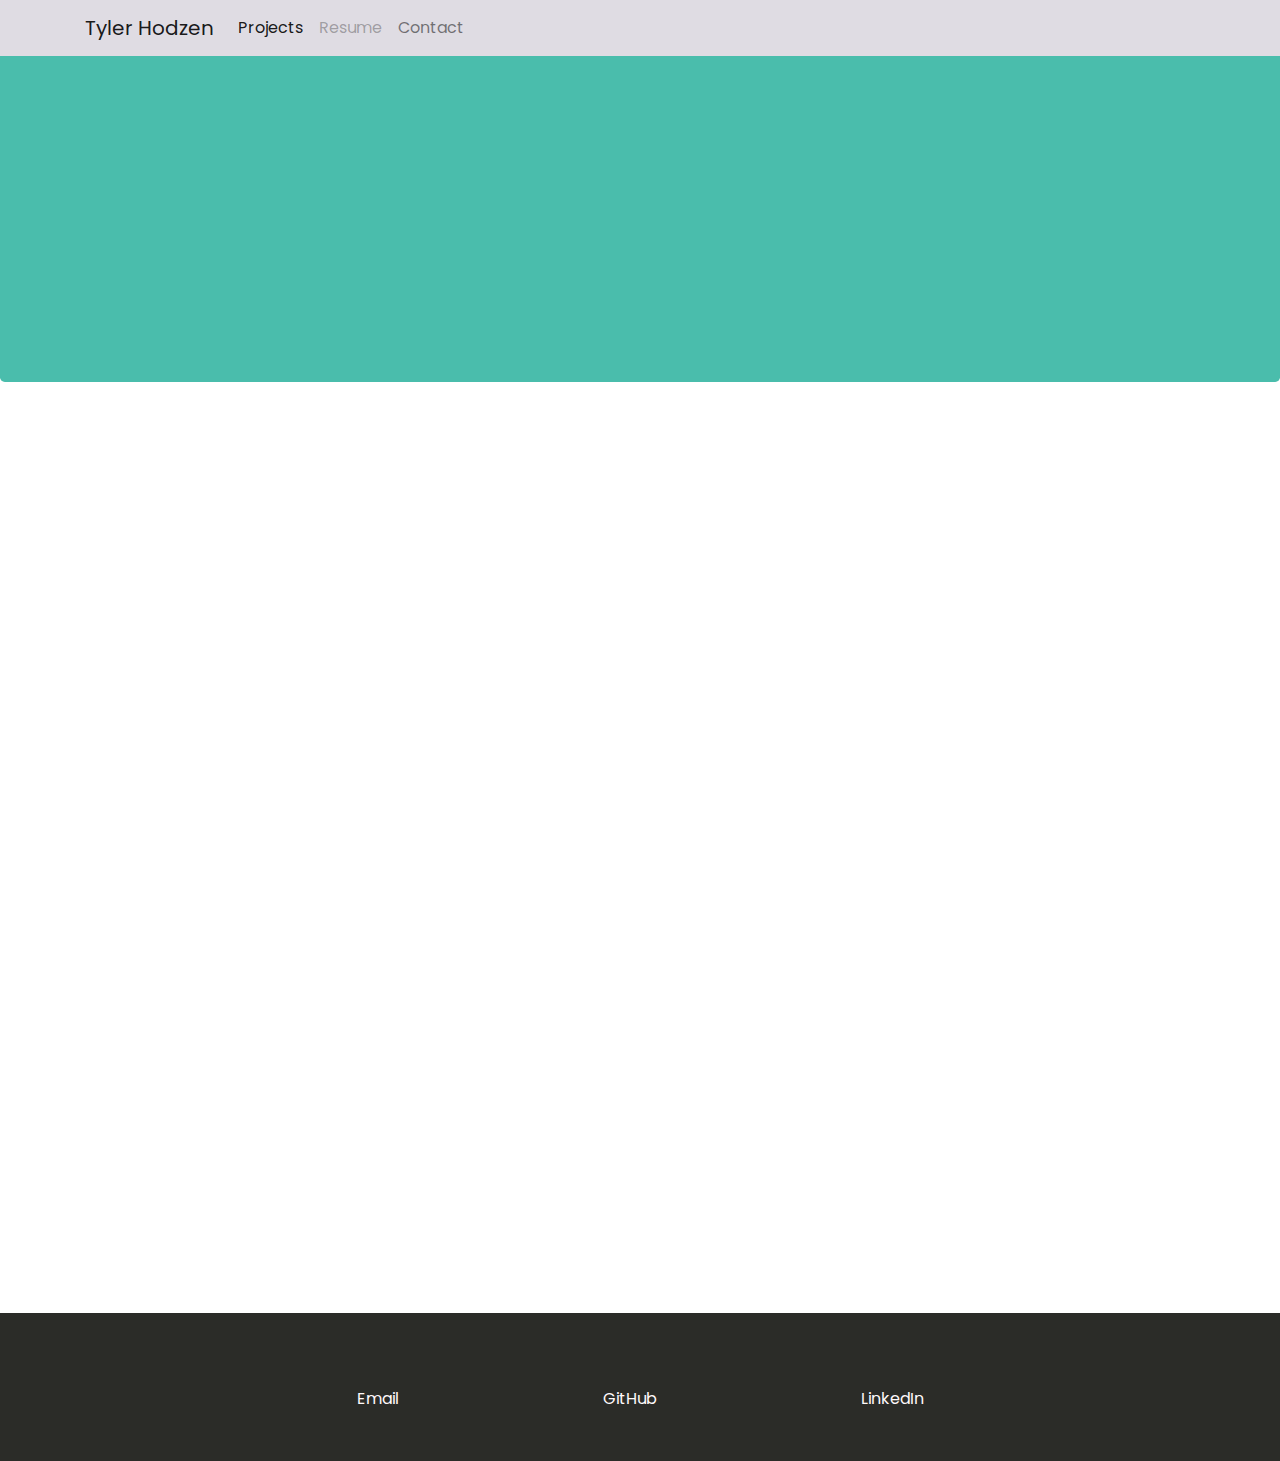
==== index.html @ 1e885e17 "Added Poppins font and Smooth scrolling" ====
<!DOCTYPE html>
<html lang="en">
  <head>
    <!-- Required meta tags -->
    <meta charset="utf-8" />
    <meta
      name="viewport"
      content="width=device-width, initial-scale=1, shrink-to-fit=no"
    />

    <!-- Bootstrap CSS -->
    <link href="https://fonts.googleapis.com/css?family=Poppins&display=swap" rel="stylesheet">  <!--FONT-->
    <link
      rel="stylesheet"
      href="https://stackpath.bootstrapcdn.com/bootstrap/4.3.1/css/bootstrap.min.css"
      integrity="sha384-ggOyR0iXCbMQv3Xipma34MD+dH/1fQ784/j6cY/iJTQUOhcWr7x9JvoRxT2MZw1T"
      crossorigin="anonymous"
    />
    <link rel="stylesheet" href="style.css" />
    <link rel="stylesheet" href="https://cdnjs.cloudflare.com/ajax/libs/font-awesome/4.7.0/css/font-awesome.min.css">
    <title>Tyler Hodzen</title>
  </head>
  <body>
    <!--!NAV BAR-->
    <nav class="navbar navbar-expand-lg navbar-light fixed-top"> <!---navbar-dark bg-dark-->
      <div class="container">
      <a class="navbar-brand " href="#">Tyler Hodzen</a>
        <button class="navbar-toggler" type="button" data-toggle="collapse" data-target="#navbarSupportedContent" aria-controls="navbarSupportedContent" aria-expanded="false" aria-label="Toggle navigation">
          <span class="navbar-toggler-icon"></span>
        </button>
      
        <div class="collapse navbar-collapse" id="navbarSupportedContent">
          <ul class="navbar-nav mr-auto">
            <li class="nav-item active">
              <a class="nav-link" href="#projects">Projects <span class="sr-only">(current)</span></a>
            </li>
            <li class="nav-item">
              <a class="nav-link disabled" href="./resume.html">Resume</a>
            </li>
            <li class="nav-item">
              <a class="nav-link" href="#contact">Contact</a>
            </li>
          </ul>
        </div>
      </div>
      </nav>

      <!--! HEADER-->
      
      <div class="jumbotron text-center">
      <div class="container">
            <h5 class="card-title">Welcome to my portfolio!</h5>
           <!-- <img src="./images/Me (2).jpg" alt=""> -->
            <p>
              Below, you will find the different projects I have worked on and
              completed, blah blah blah
            </p>
          </div>
        </div>
      </div>

      <!--!PROJECT CARDS-->
      <div id="projects">
      <div class="row">
        <!--? DEWM-->
        <div class="col-md-3 d-flex align-items-stretch">
          <div class="card shadow dewm-card">
            <div class="inner">
                <a href="https://thodzen.itch.io/d" target="_blank"
                ><img src="images/dewm_menu.png" class="card-img-top" alt="..."
              /></a>
            </div>
            <div class="card-body text-center">
              <h5 class="card-title">DEWM</h5>
              <p class="card-text">
                  Dewm is a 2D <em>Doom</em>-inspired "Platform" game made with the Unity Game Engine and using the C# programming language. This game was created in a single semester.
              </p>
              <p>
                  <button class="btn btn-link contribution-btn text-muted" type="button" data-toggle="collapse" data-target="#collapse-dewm" aria-expanded="false" aria-controls="collapseExample">
                    Contribution
                  </button>
                </p>
                <div class="collapse" id="collapse-dewm">
                  <div class="card card-body contribution-body">
                    <ul>
                      <li>
                        Project Lead
                      </li>
                      <li>
                        Programmer
                      </li>
                      <li>
                        Artist
                      </li>
                      <li>
                        Animator
                      </li>
                    </ul>
                  </div>
                </div>
              <a href="https://thodzen.itch.io/d" target="_blank"
                ><button type="button" class="btn btn-primary"><span>
                  Check it out! </span>
                </button></a
              >
            </div>
            <div class="card-footer text-center">
              <a href="https://github.com/thodzen/Dewm" target="_blank"><small class="text-muted">Github Repository</small></a>
            </div>
          </div>
        </div>
        <!--? NOCTURNAL FOREST-->
        <div class="col-md-3 d-flex align-items-stretch">
          <div class="card shadow noc-card">
            <div class="inner">
                <a href="https://thodzen.itch.io/nocturnal-forest" target="_blank"
                ><img
                  src="images/screenshot 1-smaller.png"
                  class="card-img-top"
                  alt="..."
              /></a>
            </div>
            <div class="card-body text-center">
              <h5 class="card-title">Nocturnal Forest</h5>
              <p class="card-text">
                  Nocturnal Forest is a 2D "Metroidvania" game made with the Unity Game Engine and using the C# programming language. This game was created in a single semester.
              </p>
              <a href="https://thodzen.itch.io/nocturnal-forest" target="_blank"
                ><button type="button" class="btn btn-primary"><span>
                  Check it out! </span>
                </button></a
              >
            </div>
            <div class="card-footer text-center">
              <a href="https://github.com/hadley31/nocturnal-forest" target="_blank"><small class="text-muted">Github Repository</small></a>
            </div>
          </div>
        </div>
        <!--? LABOR OF LOVE-->
        <div class="col-md-3 d-flex align-items-stretch">
          <div class="card shadow lol-card">
            <div class="inner">
                <a href="https://thodzen.itch.io/labor-of-love" target="_blank"
                ><img
                  src="images/Labor of Love.png"
                  class="card-img-top"
                  alt="..."
              /></a>
            </div>
            <div class="card-body text-center">
              <h5 class="card-title">Labor of Love</h5>
              <p class="card-text">
                  Labor of Love is a top-down gathering game made with the Unity Game Engine and using the C# programming language. This game was created during Global Game Jam 2019.
              </p>
              <a href="https://thodzen.itch.io/labor-of-love" target="_blank"
                ><button type="button" class="btn btn-primary"><span>
                  Check it out! </span>
                </button></a
              >
            </div>
            <div class="card-footer text-center">
             <a href="https://github.com/thodzen/Labor-of-Love" target="_blank"><small class="text-muted">Github Repository</small></a>
            </div>
          </div>
        </div>
        <!--? DATA STRUCTURES-->
        <div class="col-md-3 d-flex align-items-stretch">
          <div class="card shadow dstructures-card">
            <div class="inner">
                <a href="https://thodzen.itch.io/stack-linkedlist" target="_blank"
                ><img
                  src="images/screenshot 8.png"
                  class="card-img-top"
                  alt="..."
              /></a>
            </div>
            <div class="card-body text-center">
              <h5 class="card-title">Data Structures Game</h5>
              <p class="card-text"></p>
                  This Data Structures game was made with the Unity Game Engine and using the C# programming language. This game was created as a project to teach others about linked-lists and stacks in an interactive way.
              </p>
              <a href="https://thodzen.itch.io/stack-linkedlist" target="_blank"
                ><button type="button" class="btn btn-primary"><span>
                  Check it out! </span>
                </button></a
              >
            </div>
            <div class="card-footer text-center">
              <a href="https://github.com/Davidah121/DataStructures-Game" target="_blank"><small class="text-muted">Github Repository</small></a>
            </div>
          </div>
        </div>
      </div>
      </div>

      <!--! FOOTER-->
      <div class="container-fluid">
        <div id="contact">
      <div class="footer text-center">
        <ul>
          <li>
            <a href="mailto:thodzen@gmail.com" target="_top">Email</a>
            <a href="https://github.com/thodzen" target="_blank">GitHub</a>
            <a href="https://www.linkedin.com/in/tyler-hodzen-95046b180/" target="_blank">LinkedIn</a>
          </li>
        </ul>
      </div>
      </div>
      </div>

    <!-- Optional JavaScript -->
    <!-- jQuery first, then Popper.js, then Bootstrap JS -->
    <script
      src="https://code.jquery.com/jquery-3.3.1.slim.min.js"
      integrity="sha384-q8i/X+965DzO0rT7abK41JStQIAqVgRVzpbzo5smXKp4YfRvH+8abtTE1Pi6jizo"
      crossorigin="anonymous"
    ></script>
    <script
      src="https://cdnjs.cloudflare.com/ajax/libs/popper.js/1.14.7/umd/popper.min.js"
      integrity="sha384-UO2eT0CpHqdSJQ6hJty5KVphtPhzWj9WO1clHTMGa3JDZwrnQq4sF86dIHNDz0W1"
      crossorigin="anonymous"
    ></script>
    <script
      src="https://stackpath.bootstrapcdn.com/bootstrap/4.3.1/js/bootstrap.min.js"
      integrity="sha384-JjSmVgyd0p3pXB1rRibZUAYoIIy6OrQ6VrjIEaFf/nJGzIxFDsf4x0xIM+B07jRM"
      crossorigin="anonymous"
    ></script>
    <script src="SmoothScroll.js"></script>
  </body>
</html>
---- style.css ----
.row {
  padding: 20px 70px;
  margin-bottom: 130px;
}

.card-group .card {
  margin: 30px 10px;
}

.card-body h5 {
  font-size: 24px;
}

.card-body p {
  font-size: 14px;
}

.inner {
  overflow: hidden;
}

.inner img {
  -webkit-transition: all 0.5s ease;
  transition: all 0.5s ease;
}

.inner :hover img {
  -webkit-transform: scale(1.2);
          transform: scale(1.2);
}

.dewm-card {
  padding: 10px;
  margin-bottom: 70px;
  background-color: #dfdce3;
  opacity: 0;
  -webkit-animation: floatup1;
          animation: floatup1;
  -webkit-animation-duration: 0.5s;
          animation-duration: 0.5s;
  -webkit-animation-fill-mode: forwards;
          animation-fill-mode: forwards;
}

.dewm-card h5,
.dewm-card p {
  text-align: center;
  color: black;
}

.dewm-card .btn {
  border-radius: 4px;
  background-color: #f7b733;
  border: none;
  color: #ffffff;
  text-align: center;
  font-size: 15px;
  width: 143px;
  height: 40px;
  -webkit-transition: all 0.5s;
  transition: all 0.5s;
  cursor: pointer;
  margin: 5px;
}

.dewm-card .btn span {
  cursor: pointer;
  display: inline-block;
  position: relative;
  -webkit-transition: 0.5s;
  transition: 0.5s;
}

.dewm-card .btn span:after {
  content: "\00bb";
  position: absolute;
  opacity: 0;
  top: 0;
  right: -20px;
  -webkit-transition: 0.5s;
  transition: 0.5s;
}

.dewm-card .btn:hover span {
  padding-right: 25px;
}

.dewm-card .btn:hover span:after {
  opacity: 1;
  right: 0;
}

.dewm-card .contribution-btn {
  padding: 0;
  border: none;
  background: none;
  margin-top: -20px;
}

.contribution-body {
  background: none;
  margin-bottom: 15px;
  padding: 10px;
  margin-top: -15px;
  text-align: left;
}

#collapse-dewm ul {
  padding: 0;
  margin: 0;
  background: none;
}

#collapse-dewm ul li {
  margin-left: 1em;
  background: none;
}

/* ANIMATIONS */
@-webkit-keyframes floatup1 {
  0% {
    margin-top: 1000px;
    opacity: 0;
  }
  85% {
    opacity: 1;
    margin-top: -140px;
  }
  100% {
    opacity: 1;
    margin-top: -130px;
  }
}
@keyframes floatup1 {
  0% {
    margin-top: 1000px;
    opacity: 0;
  }
  85% {
    opacity: 1;
    margin-top: -140px;
  }
  100% {
    opacity: 1;
    margin-top: -130px;
  }
}

.noc-card {
  padding: 10px;
  margin-bottom: 70px;
  background-color: #dfdce3;
  opacity: 0;
  -webkit-animation: floatup2;
          animation: floatup2;
  -webkit-animation-delay: 0.1s;
          animation-delay: 0.1s;
  -webkit-animation-duration: 0.5s;
          animation-duration: 0.5s;
  -webkit-animation-fill-mode: forwards;
          animation-fill-mode: forwards;
}

.noc-card h5,
.noc-card p {
  text-align: center;
  color: black;
}

.noc-card .btn {
  border-radius: 4px;
  background-color: #f7b733;
  border: none;
  color: #ffffff;
  text-align: center;
  font-size: 15px;
  width: 143px;
  height: 40px;
  -webkit-transition: all 0.5s;
  transition: all 0.5s;
  cursor: pointer;
  margin: 5px;
}

.noc-card .btn span {
  cursor: pointer;
  display: inline-block;
  position: relative;
  -webkit-transition: 0.5s;
  transition: 0.5s;
}

.noc-card .btn span:after {
  content: "\00bb";
  position: absolute;
  opacity: 0;
  top: 0;
  right: -20px;
  -webkit-transition: 0.5s;
  transition: 0.5s;
}

.noc-card .btn:hover span {
  padding-right: 25px;
}

.noc-card .btn:hover span:after {
  opacity: 1;
  right: 0;
}

@-webkit-keyframes floatup2 {
  0% {
    opacity: 0;
    margin-top: 1000px;
  }
  85% {
    opacity: 1;
    margin-top: -140px;
  }
  100% {
    opacity: 1;
    margin-top: -130px;
  }
}

@keyframes floatup2 {
  0% {
    opacity: 0;
    margin-top: 1000px;
  }
  85% {
    opacity: 1;
    margin-top: -140px;
  }
  100% {
    opacity: 1;
    margin-top: -130px;
  }
}

.lol-card {
  padding: 10px;
  margin-bottom: 70px;
  background-color: #dfdce3;
  opacity: 0;
  -webkit-animation: floatup3;
          animation: floatup3;
  -webkit-animation-delay: 0.2s;
          animation-delay: 0.2s;
  -webkit-animation-duration: 0.5s;
          animation-duration: 0.5s;
  -webkit-animation-fill-mode: forwards;
          animation-fill-mode: forwards;
}

.lol-card h5,
.lol-card p {
  text-align: center;
  color: black;
}

.lol-card .btn {
  border-radius: 4px;
  background-color: #f7b733;
  border: none;
  color: #ffffff;
  text-align: center;
  font-size: 15px;
  width: 143px;
  height: 40px;
  -webkit-transition: all 0.5s;
  transition: all 0.5s;
  cursor: pointer;
  margin: 5px;
}

.lol-card .btn span {
  cursor: pointer;
  display: inline-block;
  position: relative;
  -webkit-transition: 0.5s;
  transition: 0.5s;
}

.lol-card .btn span:after {
  content: "\00bb";
  position: absolute;
  opacity: 0;
  top: 0;
  right: -20px;
  -webkit-transition: 0.5s;
  transition: 0.5s;
}

.lol-card .btn:hover span {
  padding-right: 25px;
}

.lol-card .btn:hover span:after {
  opacity: 1;
  right: 0;
}

@-webkit-keyframes floatup3 {
  0% {
    opacity: 0;
    margin-top: 1000px;
  }
  85% {
    opacity: 1;
    margin-top: -140px;
  }
  100% {
    opacity: 1;
    margin-top: -130px;
  }
}

@keyframes floatup3 {
  0% {
    opacity: 0;
    margin-top: 1000px;
  }
  85% {
    opacity: 1;
    margin-top: -140px;
  }
  100% {
    opacity: 1;
    margin-top: -130px;
  }
}

.dstructures-card {
  padding: 10px;
  margin-bottom: 70px;
  background-color: #dfdce3;
  opacity: 0;
  -webkit-animation: floatup4;
          animation: floatup4;
  -webkit-animation-delay: 0.3s;
          animation-delay: 0.3s;
  -webkit-animation-duration: 0.5s;
          animation-duration: 0.5s;
  -webkit-animation-fill-mode: forwards;
          animation-fill-mode: forwards;
}

.dstructures-card h5,
.dstructures-card p {
  text-align: center;
  color: black;
}

.dstructures-card .btn {
  border-radius: 4px;
  background-color: #f7b733;
  border: none;
  color: #ffffff;
  text-align: center;
  font-size: 15px;
  width: 143px;
  height: 40px;
  -webkit-transition: all 0.5s;
  transition: all 0.5s;
  cursor: pointer;
  margin: 5px;
}

.dstructures-card .btn span {
  cursor: pointer;
  display: inline-block;
  position: relative;
  -webkit-transition: 0.5s;
  transition: 0.5s;
}

.dstructures-card .btn span:after {
  content: "\00bb";
  position: absolute;
  opacity: 0;
  top: 0;
  right: -20px;
  -webkit-transition: 0.5s;
  transition: 0.5s;
}

.dstructures-card .btn:hover span {
  padding-right: 25px;
}

.dstructures-card .btn:hover span:after {
  opacity: 1;
  right: 0;
}

@-webkit-keyframes floatup4 {
  0% {
    margin-top: 1000px;
    opacity: 0;
  }
  85% {
    opacity: 1;
    margin-top: -140px;
  }
  100% {
    opacity: 1;
    margin-top: -130px;
  }
}

@keyframes floatup4 {
  0% {
    margin-top: 1000px;
    opacity: 0;
  }
  85% {
    opacity: 1;
    margin-top: -140px;
  }
  100% {
    opacity: 1;
    margin-top: -130px;
  }
}

html {
  scroll-behavior: smooth;
}

.container-fluid {
  margin: 0;
  padding: 0;
}

body {
  font-family: 'Poppins', sans-serif;
  overflow-x: hidden;
}

.jumbotron {
  padding-bottom: 150px;
  padding-top: 100px;
  background-color: #4abdac;
}

.jumbotron h5 {
  color: white;
  font-size: 50px;
  opacity: 0;
  -webkit-animation: header_fade;
          animation: header_fade;
  -webkit-animation-duration: 0.5s;
          animation-duration: 0.5s;
  -webkit-animation-delay: 0.3s;
          animation-delay: 0.3s;
  -webkit-animation-fill-mode: forwards;
          animation-fill-mode: forwards;
}

.jumbotron p {
  padding: 10px;
  font-size: 16px;
  opacity: 0;
  -webkit-animation: header_fade;
          animation: header_fade;
  -webkit-animation-duration: 0.5s;
          animation-duration: 0.5s;
  -webkit-animation-delay: 0.3s;
          animation-delay: 0.3s;
  -webkit-animation-fill-mode: forwards;
          animation-fill-mode: forwards;
}

.jumbotron img {
  width: 100px;
}

@-webkit-keyframes header_fade {
  0% {
    opacity: 0;
  }
  100% {
    opacity: 1;
  }
}

@keyframes header_fade {
  0% {
    opacity: 0;
  }
  100% {
    opacity: 1;
  }
}

.navbar {
  background-color: #dfdce3;
}

.navbar .navbar-brand {
  font-size: 20px;
}

.footer {
  background-color: #2b2c28;
  padding: 50px;
}

.footer ul {
  list-style: none;
  list-style-type: none;
  display: inline;
}

.footer a {
  padding-right: 100px;
  padding-left: 100px;
  color: #fffafb;
}
/*# sourceMappingURL=style.css.map */
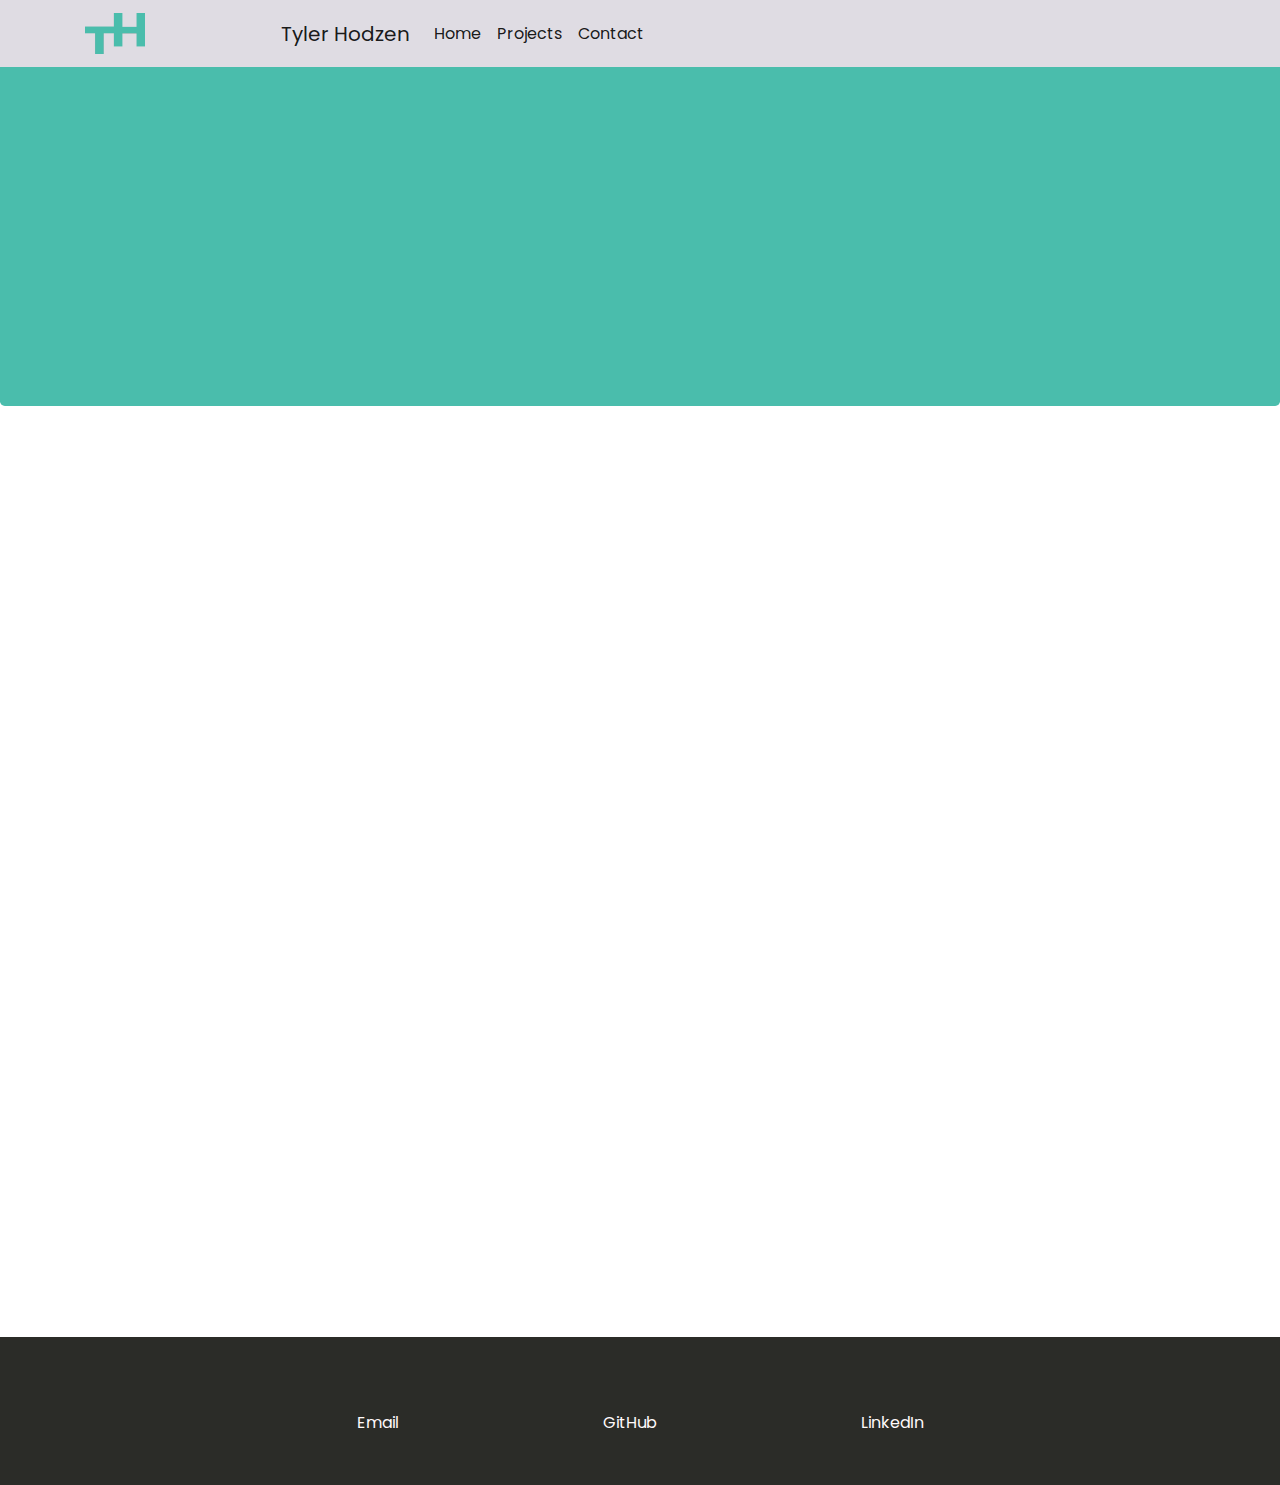
==== commit 79896b61: "Added resume and logo" ====
--- a/index.html
+++ b/index.html
@@ -24,6 +24,7 @@
     <!--!NAV BAR-->
     <nav class="navbar navbar-expand-lg navbar-light fixed-top"> <!---navbar-dark bg-dark-->
       <div class="container">
+        <a class="navbar-brand" href="#"><img src="./images/TH Logo-teal.png" alt=""></a>
       <a class="navbar-brand " href="#">Tyler Hodzen</a>
         <button class="navbar-toggler" type="button" data-toggle="collapse" data-target="#navbarSupportedContent" aria-controls="navbarSupportedContent" aria-expanded="false" aria-label="Toggle navigation">
           <span class="navbar-toggler-icon"></span>
@@ -32,12 +33,12 @@
         <div class="collapse navbar-collapse" id="navbarSupportedContent">
           <ul class="navbar-nav mr-auto">
             <li class="nav-item active">
-              <a class="nav-link" href="#projects">Projects <span class="sr-only">(current)</span></a>
+              <a class="nav-link" href="#">Home <span class="sr-only">(current)</span></a>
             </li>
-            <li class="nav-item">
-              <a class="nav-link disabled" href="./resume.html">Resume</a>
+            <li class="nav-item active">
+              <a class="nav-link" href="#projects">Projects</a>
             </li>
-            <li class="nav-item">
+            <li class="nav-item active">
               <a class="nav-link" href="#contact">Contact</a>
             </li>
           </ul>
@@ -49,13 +50,13 @@
       
       <div class="jumbotron text-center">
       <div class="container">
-            <h5 class="card-title">Welcome to my portfolio!</h5>
-           <!-- <img src="./images/Me (2).jpg" alt=""> -->
+            <h5 class="card-title">Hey, I'm Tyler!</h5>
             <p>
-              Below, you will find the different projects I have worked on and
-              completed, blah blah blah
+              I am a senior computer science major at Georgia Southern University. I have a passion for web development with a focus on front-end! 
+              Right <a href="https://drive.google.com/open?id=1OLN4M_kCsb4BWaYmWvjB7Q86nKToWQwi" target="_blank">HERE</a> you can see my resume, and if you keep scrolling, you can check out some of my projects!
             </p>
           </div>
+          <!-- <img src="./images/Me (2).jpg" alt="" class="img-responsive"> -->
         </div>
       </div>
 
--- a/style.css
+++ b/style.css
@@ -473,6 +473,10 @@
           animation-fill-mode: forwards;
 }
 
+.jumbotron p a {
+  color: white;
+}
+
 .jumbotron img {
   width: 100px;
 }
@@ -501,6 +505,11 @@
 
 .navbar .navbar-brand {
   font-size: 20px;
+}
+
+.navbar img {
+  width: 180px;
+  padding-right: 120px;
 }
 
 .footer {
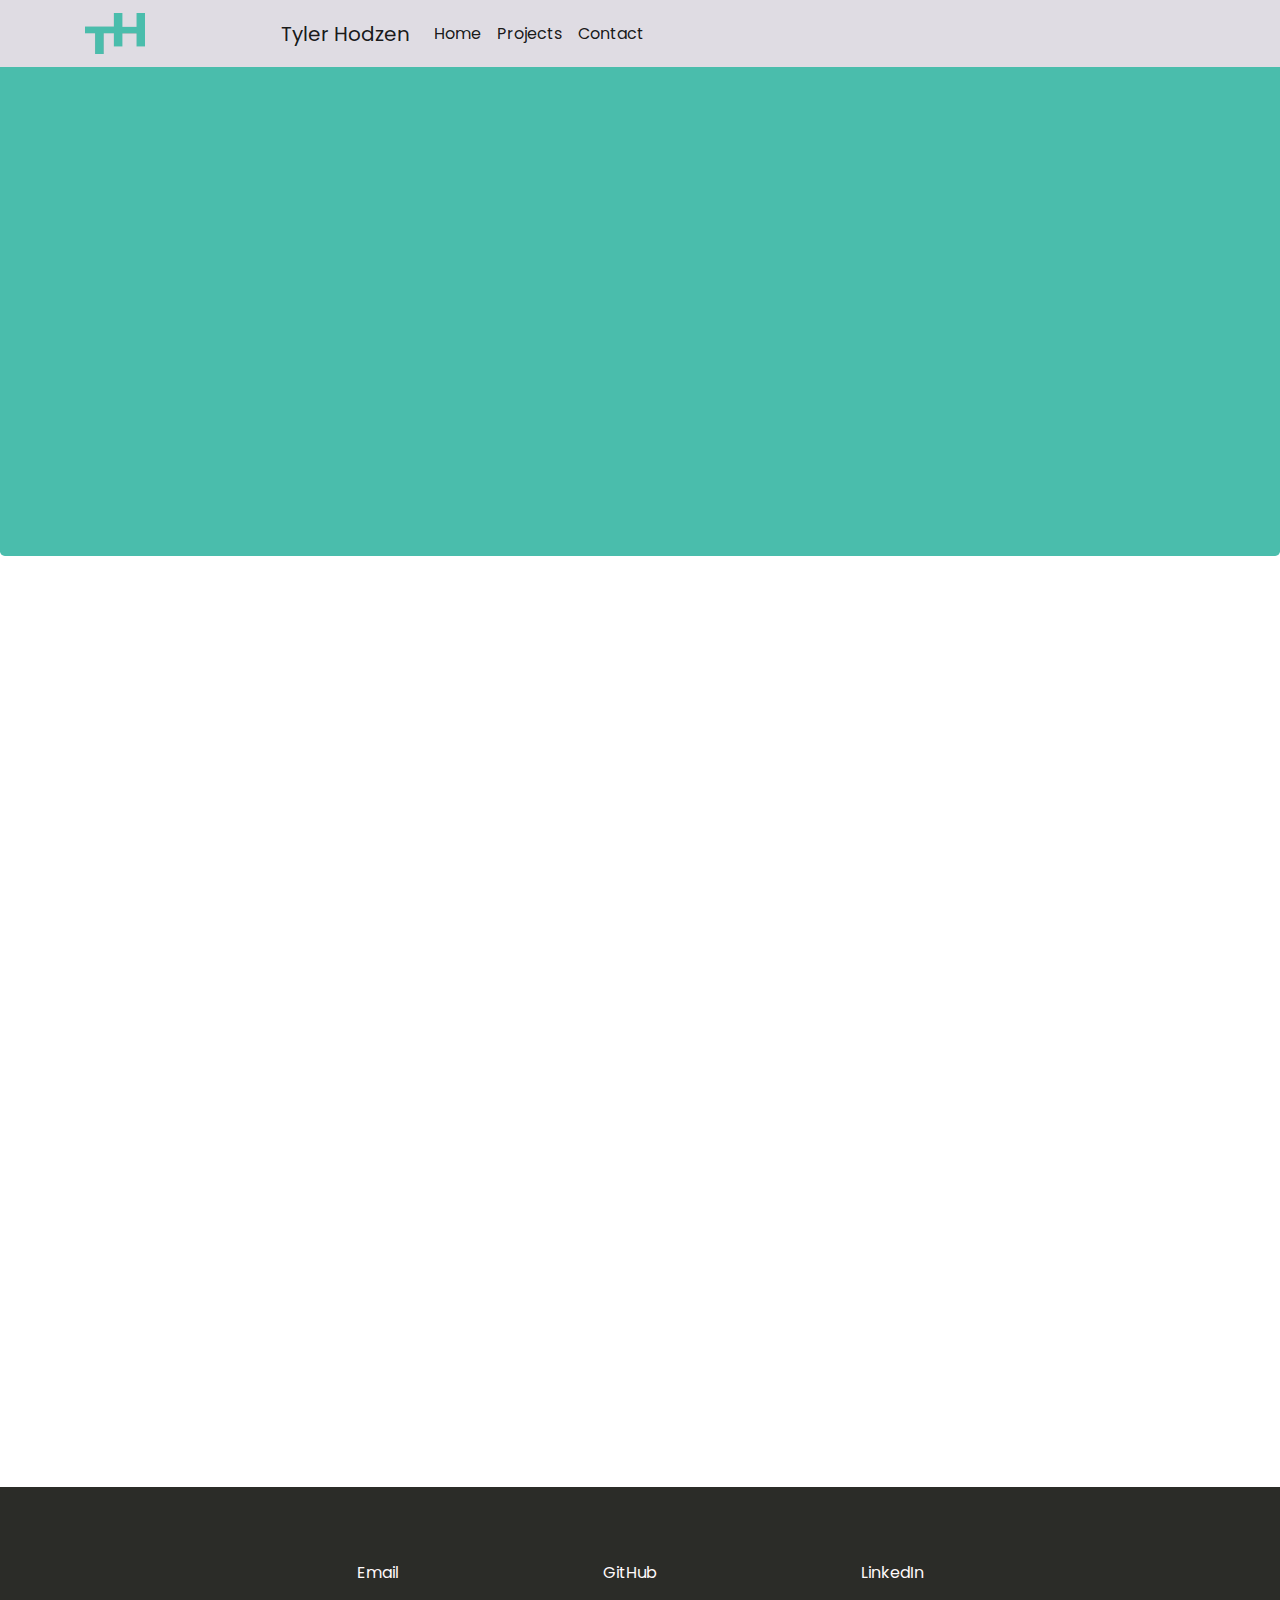
==== commit e9a0d1cf: "Edited Resume button" ====
--- a/index.html
+++ b/index.html
@@ -53,8 +53,12 @@
             <h5 class="card-title">Hey, I'm Tyler!</h5>
             <p>
               I am a senior computer science major at Georgia Southern University. I have a passion for web development with a focus on front-end! 
-              Right <a href="https://drive.google.com/open?id=1OLN4M_kCsb4BWaYmWvjB7Q86nKToWQwi" target="_blank">HERE</a> you can see my resume, and if you keep scrolling, you can check out some of my projects!
+              Right <a href="https://drive.google.com/open?id=1Z2nZetTxFYmpXZ0cgxOV5vkFNTdt6aY7" target="_blank">HERE</a> you can see my resume, and if you keep scrolling, you can check out some of my projects!
             </p>
+            <a href="https://drive.google.com/open?id=1Z2nZetTxFYmpXZ0cgxOV5vkFNTdt6aY7" target="_blank"
+                ><button type="button" class="btn btn-primary"><span>
+                  Resume</span>
+                </button></a>
           </div>
           <!-- <img src="./images/Me (2).jpg" alt="" class="img-responsive"> -->
         </div>
--- a/style.css
+++ b/style.css
@@ -425,6 +425,28 @@
   }
 }
 
+img {
+  width: 100px;
+}
+
+@-webkit-keyframes header_fade {
+  0% {
+    opacity: 0;
+  }
+  100% {
+    opacity: 1;
+  }
+}
+
+@keyframes header_fade {
+  0% {
+    opacity: 0;
+  }
+  100% {
+    opacity: 1;
+  }
+}
+
 html {
   scroll-behavior: smooth;
 }
@@ -440,8 +462,8 @@
 }
 
 .jumbotron {
-  padding-bottom: 150px;
-  padding-top: 100px;
+  padding-bottom: 200px;
+  padding-top: 150px;
   background-color: #4abdac;
 }
 
@@ -477,26 +499,55 @@
   color: white;
 }
 
-.jumbotron img {
-  width: 100px;
-}
-
-@-webkit-keyframes header_fade {
-  0% {
-    opacity: 0;
-  }
-  100% {
-    opacity: 1;
-  }
-}
-
-@keyframes header_fade {
-  0% {
-    opacity: 0;
-  }
-  100% {
-    opacity: 1;
-  }
+.jumbotron .btn {
+  border-radius: 4px;
+  background-color: #f7b733;
+  border: none;
+  color: #ffffff;
+  text-align: center;
+  font-size: 18px;
+  width: 130px;
+  height: 40px;
+  -webkit-transition: all 0.5s;
+  transition: all 0.5s;
+  cursor: pointer;
+  margin: 5px;
+  opacity: 0;
+  -webkit-animation: header_fade;
+          animation: header_fade;
+  -webkit-animation-duration: 0.5s;
+          animation-duration: 0.5s;
+  -webkit-animation-delay: 0.3s;
+          animation-delay: 0.3s;
+  -webkit-animation-fill-mode: forwards;
+          animation-fill-mode: forwards;
+}
+
+.jumbotron .btn span {
+  cursor: pointer;
+  display: inline-block;
+  position: relative;
+  -webkit-transition: 0.5s;
+  transition: 0.5s;
+}
+
+.jumbotron .btn span:after {
+  content: "\00bb";
+  position: absolute;
+  opacity: 0;
+  top: 0;
+  right: -20px;
+  -webkit-transition: 0.5s;
+  transition: 0.5s;
+}
+
+.jumbotron .btn:hover span {
+  padding-right: 25px;
+}
+
+.jumbotron .btn:hover span:after {
+  opacity: 1;
+  right: 0;
 }
 
 .navbar {
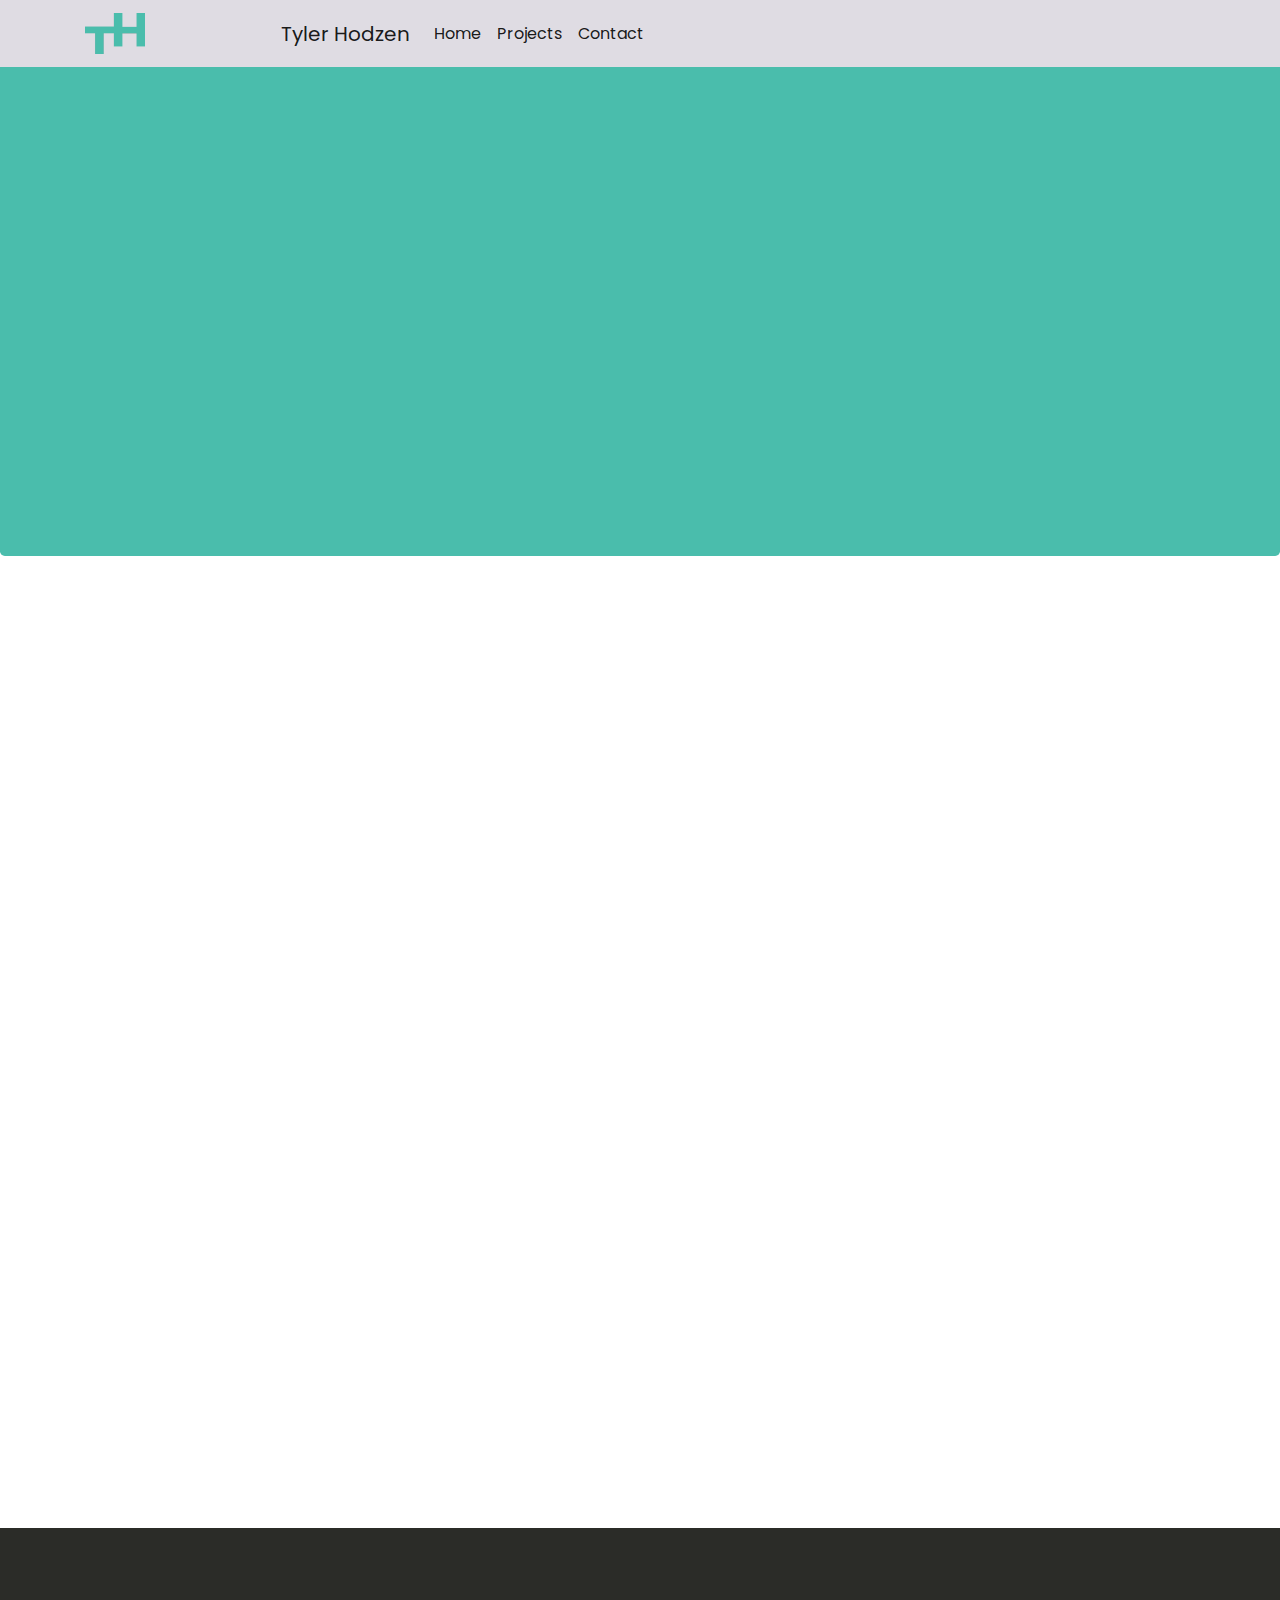
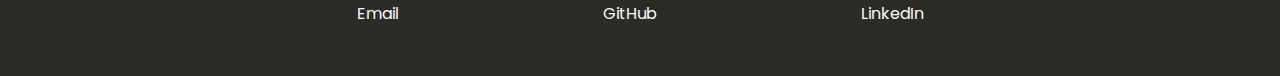
==== commit 0aa71372: "Added a "What I Learned" section" ====
--- a/index.html
+++ b/index.html
@@ -82,23 +82,22 @@
               </p>
               <p>
                   <button class="btn btn-link contribution-btn text-muted" type="button" data-toggle="collapse" data-target="#collapse-dewm" aria-expanded="false" aria-controls="collapseExample">
-                    Contribution
+                    What I learned
                   </button>
                 </p>
                 <div class="collapse" id="collapse-dewm">
-                  <div class="card card-body contribution-body">
-                    <ul>
-                      <li>
-                        Project Lead
-                      </li>
-                      <li>
-                        Programmer
-                      </li>
-                      <li>
-                        Artist
-                      </li>
-                      <li>
-                        Animator
+                  <div class="card card-body contribution-body text-center">
+                    <ul>
+                      <li>
+                        As project lead, I learned how to better manage a team and delegate tasks.
+                      </li>
+                      <hr>
+                      <li>
+                        As a programmer, I learned different tricks to make the platforming feel more responsive.
+                      </li>
+                      <hr>
+                      <li>
+                        As an artist and animator, I learned how to better animate a character to give the player better "game feel."
                       </li>
                     </ul>
                   </div>
@@ -130,6 +129,23 @@
               <p class="card-text">
                   Nocturnal Forest is a 2D "Metroidvania" game made with the Unity Game Engine and using the C# programming language. This game was created in a single semester.
               </p>
+              <p>
+                  <button class="btn btn-link contribution-btn text-muted" type="button" data-toggle="collapse" data-target="#collapse-noc" aria-expanded="false" aria-controls="collapseExample">
+                    What I learned
+                  </button>
+                </p>
+                <div class="collapse" id="collapse-noc">
+                  <div class="card card-body contribution-body text-center">
+                    <ul>
+                      <li>
+                        As the lead artist and animator, I learned how to better create and animate pixel art for both the player character and eneimes.
+                      </li>
+                      <li>
+                        With this project being the first game I created with a team, I learned more about the game development process.
+                      </li>
+                    </ul>
+                  </div>
+                </div>
               <a href="https://thodzen.itch.io/nocturnal-forest" target="_blank"
                 ><button type="button" class="btn btn-primary"><span>
                   Check it out! </span>
@@ -157,6 +173,28 @@
               <p class="card-text">
                   Labor of Love is a top-down gathering game made with the Unity Game Engine and using the C# programming language. This game was created during Global Game Jam 2019.
               </p>
+              <p>
+                  <button class="btn btn-link contribution-btn text-muted" type="button" data-toggle="collapse" data-target="#collapse-lol" aria-expanded="false" aria-controls="collapseExample">
+                    What I learned
+                  </button>
+                </p>
+                <div class="collapse" id="collapse-lol">
+                  <div class="card card-body contribution-body text-center">
+                    <ul>
+                      <li>
+                        Due to this project being a Game Jam, we only had 48 hours to complete it! This limitation helped improve my time-management skills.
+                      </li>
+                      <hr>
+                      <li>
+                          As an artist and animator, I learned how to better create and animate a character in four different directions from a top-down perspective.
+                      </li>
+                      <hr>
+                      <li>
+                          As a programmer I learned more about implementing screen transitions, as well as learning how to use Unity's "timeline" feature.
+                      </li>
+                    </ul>
+                  </div>
+                </div>
               <a href="https://thodzen.itch.io/labor-of-love" target="_blank"
                 ><button type="button" class="btn btn-primary"><span>
                   Check it out! </span>
@@ -184,6 +222,28 @@
               <p class="card-text"></p>
                   This Data Structures game was made with the Unity Game Engine and using the C# programming language. This game was created as a project to teach others about linked-lists and stacks in an interactive way.
               </p>
+              <p>
+                  <button class="btn btn-link contribution-btn text-muted" type="button" data-toggle="collapse" data-target="#collapse-dstruct" aria-expanded="false" aria-controls="collapseExample">
+                    What I learned
+                  </button>
+                </p>
+                <div class="collapse" id="collapse-dstruct">
+                  <div class="card card-body contribution-body text-center">
+                    <ul>
+                      <li>
+                        As a programmer, I learned more about the linked list and stack data structures, as well as different ways to implement them in a project.
+                      </li>
+                      <hr>
+                      <li>
+                        As an artist, I learned more about simplistic design.
+                      </li>
+                      <hr>
+                      <li>
+                        As a designer, I learned how to better implement ways to educate players through gameplay.
+                      </li>
+                    </ul>
+                  </div>
+                </div>
               <a href="https://thodzen.itch.io/stack-linkedlist" target="_blank"
                 ><button type="button" class="btn btn-primary"><span>
                   Check it out! </span>
--- a/style.css
+++ b/style.css
@@ -13,6 +13,14 @@
 
 .card-body p {
   font-size: 14px;
+}
+
+.contribution-body {
+  background: none;
+  margin-bottom: 15px;
+  padding: 10px;
+  margin-top: -15px;
+  text-align: left;
 }
 
 .inner {
@@ -97,23 +105,16 @@
   margin-top: -20px;
 }
 
-.contribution-body {
-  background: none;
-  margin-bottom: 15px;
-  padding: 10px;
-  margin-top: -15px;
-  text-align: left;
-}
-
-#collapse-dewm ul {
-  padding: 0;
-  margin: 0;
-  background: none;
-}
-
-#collapse-dewm ul li {
-  margin-left: 1em;
-  background: none;
+.dewm-card ul {
+  padding: 0;
+}
+
+.dewm-card li {
+  list-style-type: none;
+}
+
+.dewm-card hr {
+  background-color: #4abdac;
 }
 
 /* ANIMATIONS */
@@ -209,6 +210,25 @@
   right: 0;
 }
 
+.noc-card .contribution-btn {
+  padding: 0;
+  border: none;
+  background: none;
+  margin-top: -20px;
+}
+
+.noc-card ul {
+  padding: 0;
+}
+
+.noc-card li {
+  list-style-type: none;
+}
+
+.noc-card hr {
+  background-color: #4abdac;
+}
+
 @-webkit-keyframes floatup2 {
   0% {
     opacity: 0;
@@ -302,6 +322,25 @@
   right: 0;
 }
 
+.lol-card .contribution-btn {
+  padding: 0;
+  border: none;
+  background: none;
+  margin-top: -20px;
+}
+
+.lol-card ul {
+  padding: 0;
+}
+
+.lol-card li {
+  list-style-type: none;
+}
+
+.lol-card hr {
+  background-color: #4abdac;
+}
+
 @-webkit-keyframes floatup3 {
   0% {
     opacity: 0;
@@ -395,6 +434,25 @@
   right: 0;
 }
 
+.dstructures-card .contribution-btn {
+  padding: 0;
+  border: none;
+  background: none;
+  margin-top: -20px;
+}
+
+.dstructures-card ul {
+  padding: 0;
+}
+
+.dstructures-card li {
+  list-style-type: none;
+}
+
+.dstructures-card hr {
+  background-color: #4abdac;
+}
+
 @-webkit-keyframes floatup4 {
   0% {
     margin-top: 1000px;
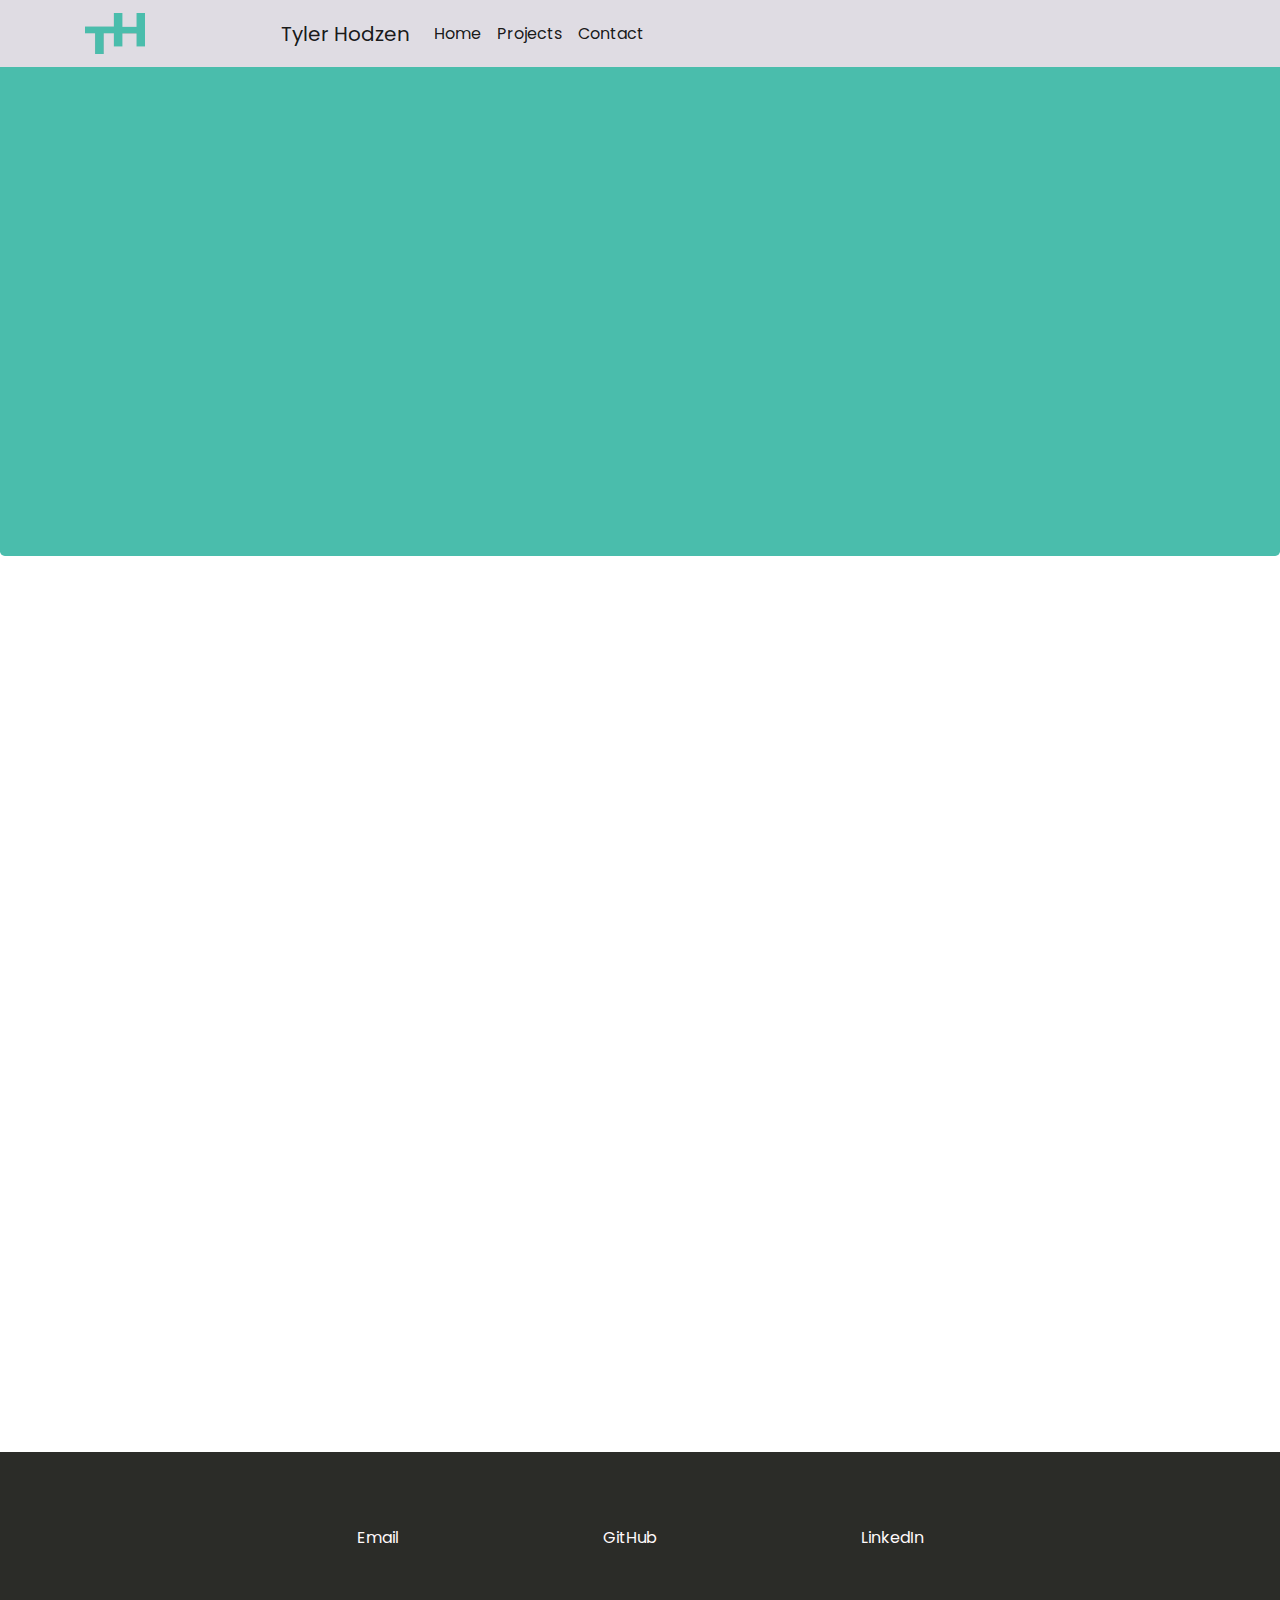
==== commit 7eebf599: "Fixed fonts sizes" ====
--- a/index.html
+++ b/index.html
@@ -47,7 +47,6 @@
       </nav>
 
       <!--! HEADER-->
-      
       <div class="jumbotron text-center">
       <div class="container">
             <h5 class="card-title">Hey, I'm Tyler!</h5>
@@ -65,6 +64,7 @@
       </div>
 
       <!--!PROJECT CARDS-->
+      <!--? DEWM-->
       <div id="projects">
       <div class="row">
         <!--? DEWM-->
@@ -97,7 +97,7 @@
                       </li>
                       <hr>
                       <li>
-                        As an artist and animator, I learned how to better animate a character to give the player better "game feel."
+                        As the lead artist and animator, I learned how to better animate a character to give the player's actions better "game feel."
                       </li>
                     </ul>
                   </div>
@@ -113,11 +113,112 @@
             </div>
           </div>
         </div>
+
+        <!--? DATA STRUCTURES-->
+        <div class="col-md-3 d-flex align-items-stretch">
+          <div class="card shadow dstructures-card">
+            <div class="inner">
+                <a href="https://thodzen.itch.io/stack-linkedlist" target="_blank"
+                ><img
+                  src="images/screenshot 8.png"
+                  class="card-img-top"
+                  alt="..."
+              /></a>
+            </div>
+            <div class="card-body text-center">
+              <h5 class="card-title">Data Structures Game</h5>
+              <p class="card-text">
+                  This Data Structures game was made with the Unity Game Engine and using the C# programming language. This game was created as a project to teach others about linked-lists and stacks in an interactive way.
+              </p>
+              <p>
+                  <button class="btn btn-link contribution-btn text-muted" type="button" data-toggle="collapse" data-target="#collapse-dstruct" aria-expanded="false" aria-controls="collapseExample">
+                    What I learned
+                  </button>
+                </p>
+                <div class="collapse" id="collapse-dstruct">
+                  <div class="card card-body contribution-body text-center">
+                    <ul>
+                      <li>
+                        As a programmer, I learned more about the linked list and stack data structures, as well as different ways to implement them in a project.
+                      </li>
+                      <hr>
+                      <li>
+                        As an artist, I learned more about simplistic design.
+                      </li>
+                      <hr>
+                      <li>
+                        As a designer, I learned how to better implement ways to educate players through gameplay.
+                      </li>
+                    </ul>
+                  </div>
+                </div>
+              <a href="https://thodzen.itch.io/stack-linkedlist" target="_blank"
+                ><button type="button" class="btn btn-primary"><span>
+                  Check it out! </span>
+                </button></a
+              >
+            </div>
+            <div class="card-footer text-center">
+              <a href="https://github.com/Davidah121/DataStructures-Game" target="_blank"><small class="text-muted">Github Repository</small></a>
+            </div>
+          </div>
+        </div>
+
+        <!--? LABOR OF LOVE-->
+        <div class="col-md-3 d-flex align-items-stretch">
+          <div class="card shadow lol-card">
+            <div class="inner">
+                <a href="https://thodzen.itch.io/labor-of-love" target="_blank"
+                ><img
+                  src="images/Labor of Love.png"
+                  class="card-img-top"
+                  alt="..."
+              /></a>
+            </div>
+            <div class="card-body text-center">
+              <h5 class="card-title">Labor of Love</h5>
+              <p class="card-text">
+                  Labor of Love is a top-down gathering game made with the Unity Game Engine and using the C# programming language. This game was created during Global Game Jam 2019.
+              </p>
+              <p>
+                  <button class="btn btn-link contribution-btn text-muted" type="button" data-toggle="collapse" data-target="#collapse-lol" aria-expanded="false" aria-controls="collapseExample">
+                    What I learned
+                  </button>
+                </p>
+                <div class="collapse" id="collapse-lol">
+                  <div class="card card-body contribution-body text-center">
+                    <ul>
+                      <li>
+                        Due to this project being a Game Jam, we only had 48 hours to complete it! This limitation helped improve my time-management skills.
+                      </li>
+                      <hr>
+                      <li>
+                          As an artist and animator, I learned how to better create and animate a character in four different directions from a top-down perspective.
+                      </li>
+                      <hr>
+                      <li>
+                          As a programmer I learned more about implementing screen transitions, as well as learning how to use Unity's "timeline" feature.
+                      </li>
+                    </ul>
+                  </div>
+                </div>
+              <a href="https://thodzen.itch.io/labor-of-love" target="_blank"
+                ><button type="button" class="btn btn-primary"><span>
+                  Check it out! </span>
+                </button></a
+              >
+            </div>
+            <div class="card-footer text-center">
+             <a href="https://github.com/thodzen/Labor-of-Love" target="_blank"><small class="text-muted">Github Repository</small></a>
+            </div>
+          </div>
+        </div>
+
         <!--? NOCTURNAL FOREST-->
         <div class="col-md-3 d-flex align-items-stretch">
           <div class="card shadow noc-card">
             <div class="inner">
-                <a href="https://thodzen.itch.io/nocturnal-forest" target="_blank"
+                <a href="https://hadley31.github.io/nocturnal-forest/" target="_blank"
                 ><img
                   src="images/screenshot 1-smaller.png"
                   class="card-img-top"
@@ -140,13 +241,14 @@
                       <li>
                         As the lead artist and animator, I learned how to better create and animate pixel art for both the player character and eneimes.
                       </li>
+                      <hr>
                       <li>
                         With this project being the first game I created with a team, I learned more about the game development process.
                       </li>
                     </ul>
                   </div>
                 </div>
-              <a href="https://thodzen.itch.io/nocturnal-forest" target="_blank"
+              <a href="https://hadley31.github.io/nocturnal-forest/" target="_blank"
                 ><button type="button" class="btn btn-primary"><span>
                   Check it out! </span>
                 </button></a
@@ -157,104 +259,7 @@
             </div>
           </div>
         </div>
-        <!--? LABOR OF LOVE-->
-        <div class="col-md-3 d-flex align-items-stretch">
-          <div class="card shadow lol-card">
-            <div class="inner">
-                <a href="https://thodzen.itch.io/labor-of-love" target="_blank"
-                ><img
-                  src="images/Labor of Love.png"
-                  class="card-img-top"
-                  alt="..."
-              /></a>
-            </div>
-            <div class="card-body text-center">
-              <h5 class="card-title">Labor of Love</h5>
-              <p class="card-text">
-                  Labor of Love is a top-down gathering game made with the Unity Game Engine and using the C# programming language. This game was created during Global Game Jam 2019.
-              </p>
-              <p>
-                  <button class="btn btn-link contribution-btn text-muted" type="button" data-toggle="collapse" data-target="#collapse-lol" aria-expanded="false" aria-controls="collapseExample">
-                    What I learned
-                  </button>
-                </p>
-                <div class="collapse" id="collapse-lol">
-                  <div class="card card-body contribution-body text-center">
-                    <ul>
-                      <li>
-                        Due to this project being a Game Jam, we only had 48 hours to complete it! This limitation helped improve my time-management skills.
-                      </li>
-                      <hr>
-                      <li>
-                          As an artist and animator, I learned how to better create and animate a character in four different directions from a top-down perspective.
-                      </li>
-                      <hr>
-                      <li>
-                          As a programmer I learned more about implementing screen transitions, as well as learning how to use Unity's "timeline" feature.
-                      </li>
-                    </ul>
-                  </div>
-                </div>
-              <a href="https://thodzen.itch.io/labor-of-love" target="_blank"
-                ><button type="button" class="btn btn-primary"><span>
-                  Check it out! </span>
-                </button></a
-              >
-            </div>
-            <div class="card-footer text-center">
-             <a href="https://github.com/thodzen/Labor-of-Love" target="_blank"><small class="text-muted">Github Repository</small></a>
-            </div>
-          </div>
-        </div>
-        <!--? DATA STRUCTURES-->
-        <div class="col-md-3 d-flex align-items-stretch">
-          <div class="card shadow dstructures-card">
-            <div class="inner">
-                <a href="https://thodzen.itch.io/stack-linkedlist" target="_blank"
-                ><img
-                  src="images/screenshot 8.png"
-                  class="card-img-top"
-                  alt="..."
-              /></a>
-            </div>
-            <div class="card-body text-center">
-              <h5 class="card-title">Data Structures Game</h5>
-              <p class="card-text"></p>
-                  This Data Structures game was made with the Unity Game Engine and using the C# programming language. This game was created as a project to teach others about linked-lists and stacks in an interactive way.
-              </p>
-              <p>
-                  <button class="btn btn-link contribution-btn text-muted" type="button" data-toggle="collapse" data-target="#collapse-dstruct" aria-expanded="false" aria-controls="collapseExample">
-                    What I learned
-                  </button>
-                </p>
-                <div class="collapse" id="collapse-dstruct">
-                  <div class="card card-body contribution-body text-center">
-                    <ul>
-                      <li>
-                        As a programmer, I learned more about the linked list and stack data structures, as well as different ways to implement them in a project.
-                      </li>
-                      <hr>
-                      <li>
-                        As an artist, I learned more about simplistic design.
-                      </li>
-                      <hr>
-                      <li>
-                        As a designer, I learned how to better implement ways to educate players through gameplay.
-                      </li>
-                    </ul>
-                  </div>
-                </div>
-              <a href="https://thodzen.itch.io/stack-linkedlist" target="_blank"
-                ><button type="button" class="btn btn-primary"><span>
-                  Check it out! </span>
-                </button></a
-              >
-            </div>
-            <div class="card-footer text-center">
-              <a href="https://github.com/Davidah121/DataStructures-Game" target="_blank"><small class="text-muted">Github Repository</small></a>
-            </div>
-          </div>
-        </div>
+
       </div>
       </div>
 
--- a/style.css
+++ b/style.css
@@ -17,9 +17,11 @@
 
 .contribution-body {
   background: none;
+  border-color: #4abdac;
+  border-width: .1px;
+  border-radius: 5%;
   margin-bottom: 15px;
   padding: 10px;
-  margin-top: -15px;
   text-align: left;
 }
 
@@ -147,7 +149,7 @@
   }
 }
 
-.noc-card {
+.dstructures-card {
   padding: 10px;
   margin-bottom: 70px;
   background-color: #dfdce3;
@@ -162,13 +164,13 @@
           animation-fill-mode: forwards;
 }
 
-.noc-card h5,
-.noc-card p {
+.dstructures-card h5,
+.dstructures-card p {
   text-align: center;
   color: black;
 }
 
-.noc-card .btn {
+.dstructures-card .btn {
   border-radius: 4px;
   background-color: #f7b733;
   border: none;
@@ -183,7 +185,7 @@
   margin: 5px;
 }
 
-.noc-card .btn span {
+.dstructures-card .btn span {
   cursor: pointer;
   display: inline-block;
   position: relative;
@@ -191,7 +193,7 @@
   transition: 0.5s;
 }
 
-.noc-card .btn span:after {
+.dstructures-card .btn span:after {
   content: "\00bb";
   position: absolute;
   opacity: 0;
@@ -201,53 +203,53 @@
   transition: 0.5s;
 }
 
-.noc-card .btn:hover span {
+.dstructures-card .btn:hover span {
   padding-right: 25px;
 }
 
-.noc-card .btn:hover span:after {
+.dstructures-card .btn:hover span:after {
   opacity: 1;
   right: 0;
 }
 
-.noc-card .contribution-btn {
+.dstructures-card .contribution-btn {
   padding: 0;
   border: none;
   background: none;
   margin-top: -20px;
 }
 
-.noc-card ul {
-  padding: 0;
-}
-
-.noc-card li {
+.dstructures-card ul {
+  padding: 0;
+}
+
+.dstructures-card li {
   list-style-type: none;
 }
 
-.noc-card hr {
+.dstructures-card hr {
   background-color: #4abdac;
 }
 
-@-webkit-keyframes floatup2 {
-  0% {
-    opacity: 0;
-    margin-top: 1000px;
-  }
-  85% {
-    opacity: 1;
-    margin-top: -140px;
-  }
-  100% {
-    opacity: 1;
-    margin-top: -130px;
-  }
-}
-
-@keyframes floatup2 {
-  0% {
-    opacity: 0;
-    margin-top: 1000px;
+@-webkit-keyframes floatup4 {
+  0% {
+    margin-top: 1000px;
+    opacity: 0;
+  }
+  85% {
+    opacity: 1;
+    margin-top: -140px;
+  }
+  100% {
+    opacity: 1;
+    margin-top: -130px;
+  }
+}
+
+@keyframes floatup4 {
+  0% {
+    margin-top: 1000px;
+    opacity: 0;
   }
   85% {
     opacity: 1;
@@ -371,7 +373,7 @@
   }
 }
 
-.dstructures-card {
+.noc-card {
   padding: 10px;
   margin-bottom: 70px;
   background-color: #dfdce3;
@@ -386,13 +388,13 @@
           animation-fill-mode: forwards;
 }
 
-.dstructures-card h5,
-.dstructures-card p {
+.noc-card h5,
+.noc-card p {
   text-align: center;
   color: black;
 }
 
-.dstructures-card .btn {
+.noc-card .btn {
   border-radius: 4px;
   background-color: #f7b733;
   border: none;
@@ -407,7 +409,7 @@
   margin: 5px;
 }
 
-.dstructures-card .btn span {
+.noc-card .btn span {
   cursor: pointer;
   display: inline-block;
   position: relative;
@@ -415,7 +417,7 @@
   transition: 0.5s;
 }
 
-.dstructures-card .btn span:after {
+.noc-card .btn span:after {
   content: "\00bb";
   position: absolute;
   opacity: 0;
@@ -425,53 +427,53 @@
   transition: 0.5s;
 }
 
-.dstructures-card .btn:hover span {
+.noc-card .btn:hover span {
   padding-right: 25px;
 }
 
-.dstructures-card .btn:hover span:after {
+.noc-card .btn:hover span:after {
   opacity: 1;
   right: 0;
 }
 
-.dstructures-card .contribution-btn {
+.noc-card .contribution-btn {
   padding: 0;
   border: none;
   background: none;
   margin-top: -20px;
 }
 
-.dstructures-card ul {
-  padding: 0;
-}
-
-.dstructures-card li {
+.noc-card ul {
+  padding: 0;
+}
+
+.noc-card li {
   list-style-type: none;
 }
 
-.dstructures-card hr {
+.noc-card hr {
   background-color: #4abdac;
 }
 
-@-webkit-keyframes floatup4 {
-  0% {
-    margin-top: 1000px;
-    opacity: 0;
-  }
-  85% {
-    opacity: 1;
-    margin-top: -140px;
-  }
-  100% {
-    opacity: 1;
-    margin-top: -130px;
-  }
-}
-
-@keyframes floatup4 {
-  0% {
-    margin-top: 1000px;
-    opacity: 0;
+@-webkit-keyframes floatup2 {
+  0% {
+    opacity: 0;
+    margin-top: 1000px;
+  }
+  85% {
+    opacity: 1;
+    margin-top: -140px;
+  }
+  100% {
+    opacity: 1;
+    margin-top: -130px;
+  }
+}
+
+@keyframes floatup2 {
+  0% {
+    opacity: 0;
+    margin-top: 1000px;
   }
   85% {
     opacity: 1;
